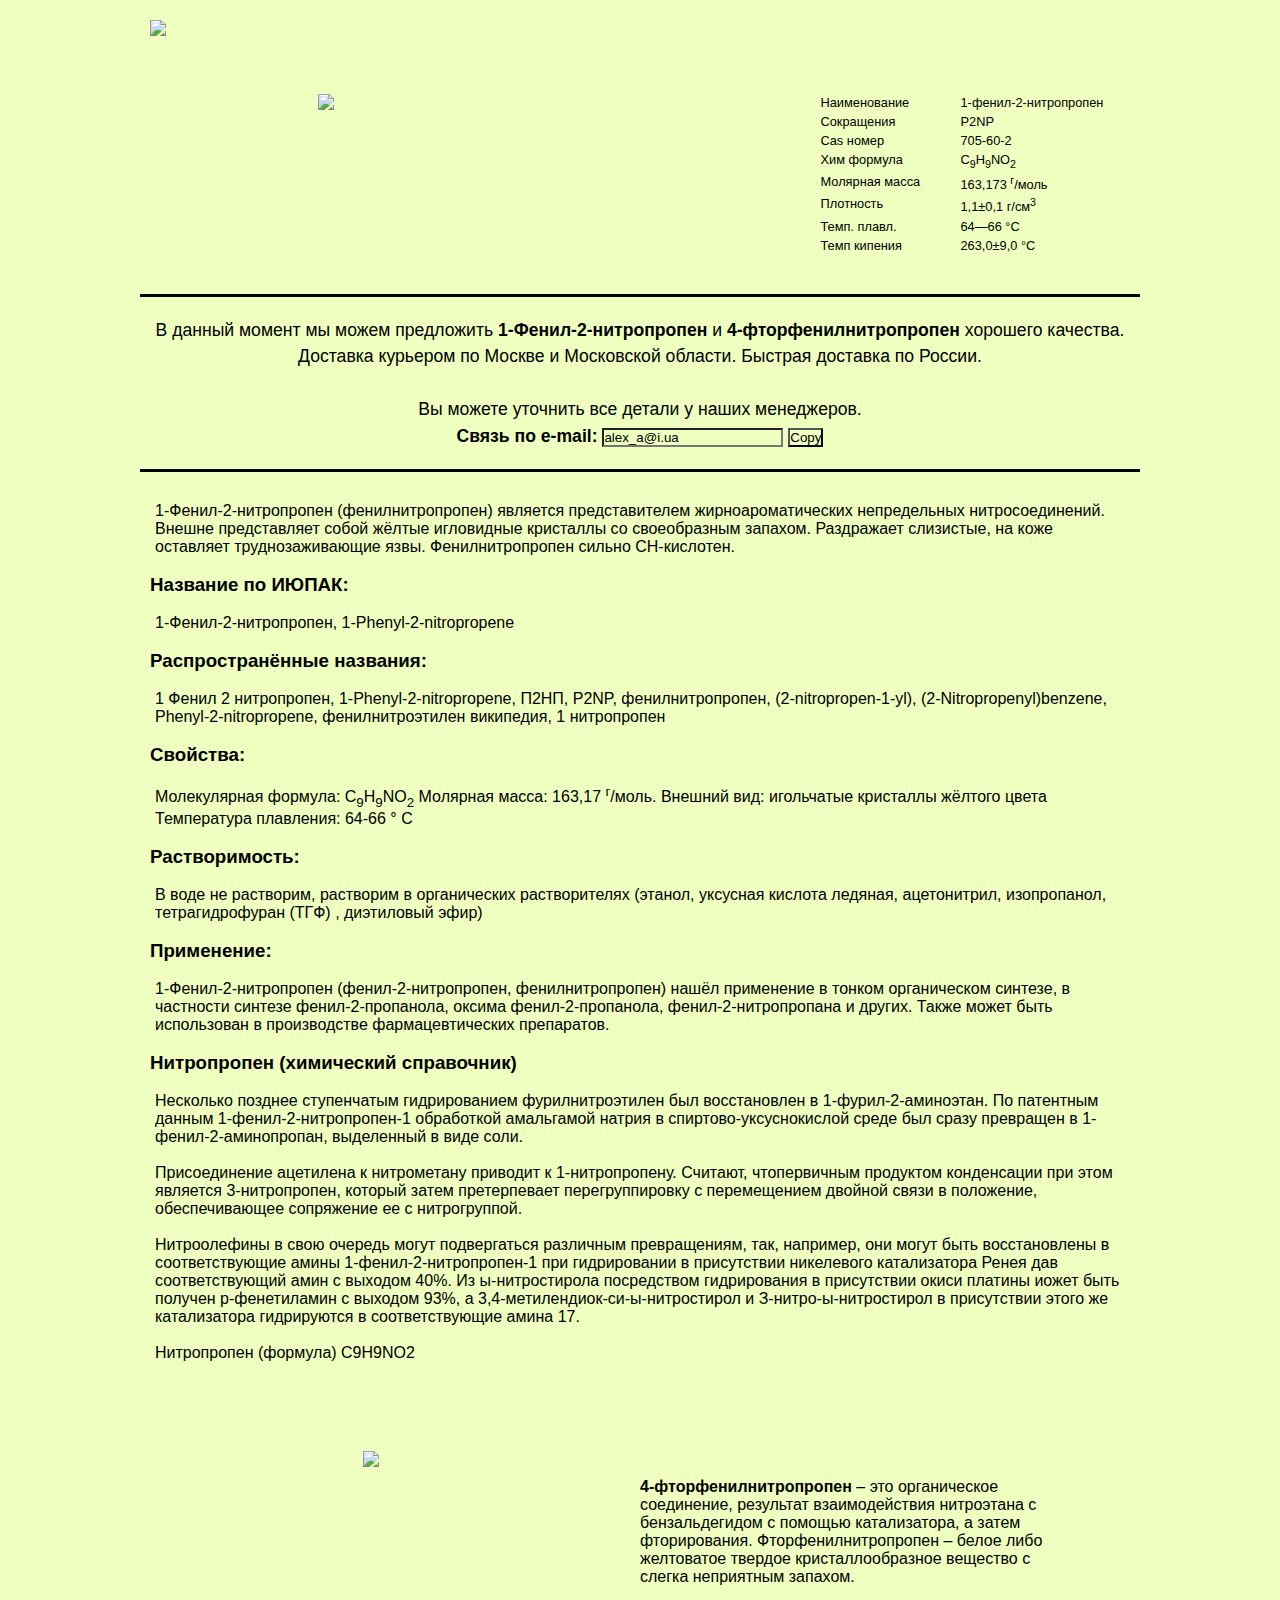
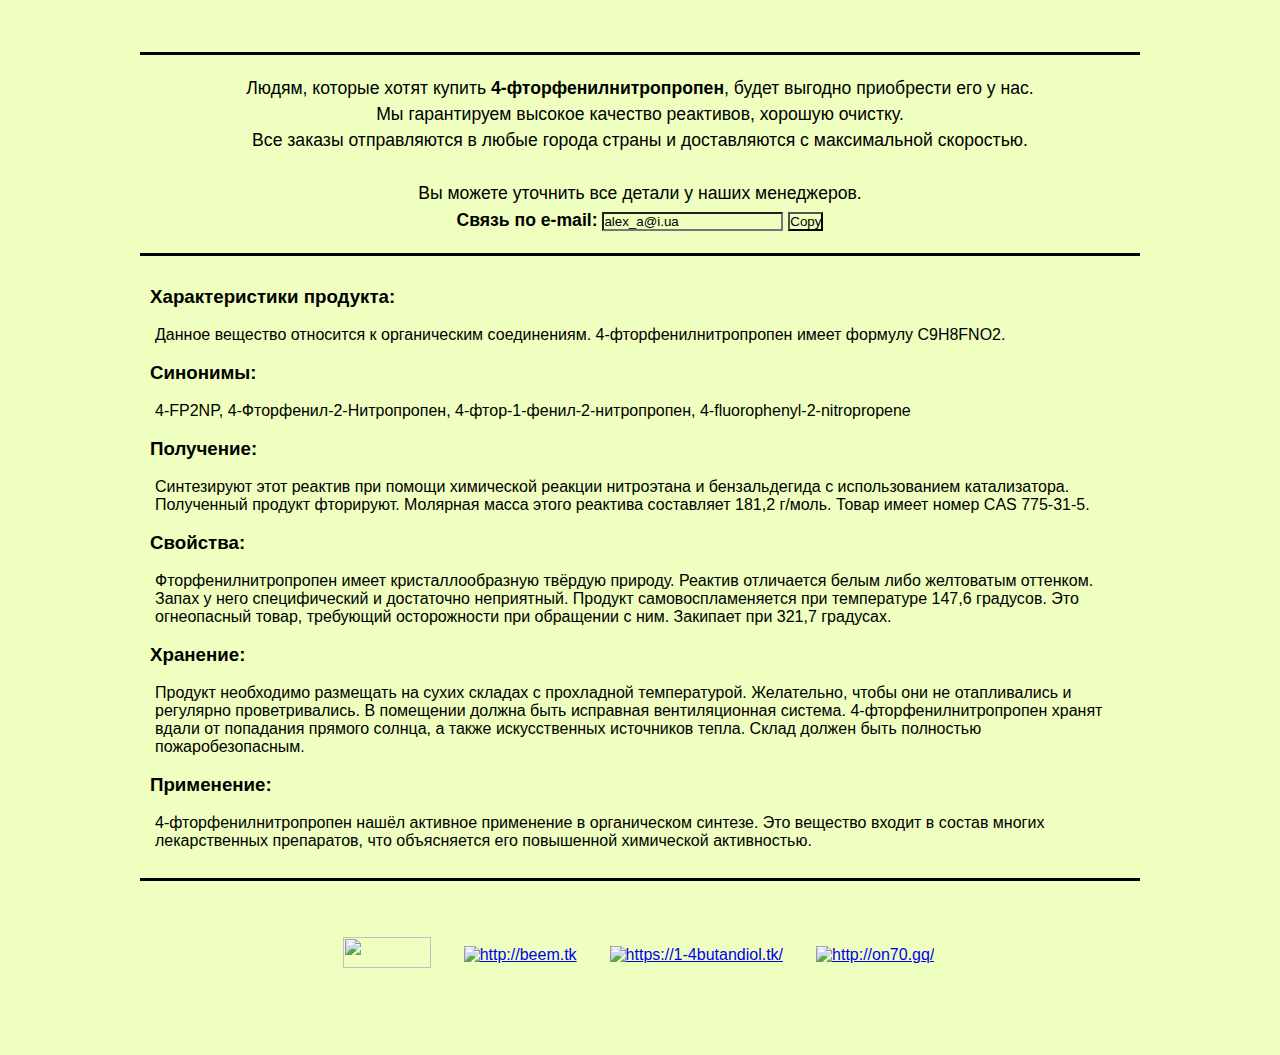
==== index.html @ 07ae939b "new index" ====
<!DOCTYPE html>
<html>
<head>
<meta http-equiv="Content-Type" content="text/html; charset=utf-8" />
<meta name="description" content="Мы занимаемся поставкой химических реактивов. В настоящее время можем предложить 1-фенил 2-нитропропен (фенилнитроэтилен) и 4-фторфенилнитропропен Доставка во все регионы России." />
<meta name="keywords" content="1-Фенил-2-нитропропен, фенил-2-нитропропен, фенилнитропропен,  1-Phenyl-2-nitropropene, П2НП, P2NP, 2-nitropropen-1-yl, 2-Nitropropenyl-benzene, Phenyl-2-nitropropene, фенилнитроэтилен, 1-Фенил-2-нитропропен цена, фенил-2-нитропропен цена, фенилнитропропен купить,  1-Phenyl-2-nitropropene купить, П2НП цена, P2NP купить, 2-nitropropen-1-yl продам, 2-Nitropropenyl-benzene цена, Phenyl-2-nitropropene продам, фенилнитроэтилен купить">
<meta property="og:url" content="https://nitropropen.tk">
<meta property="og:title" content="1-фенил 2-нитропропен (фенилнитроэтилен) p2np">
<meta property="og:image" content="https://nitropropen.tk/nitropropen.tk.jpg">
<meta property="og:description" content="Мы занимаемся поставкой химических реактивов. В настоящее время можем предложить 1-фенил 2-нитропропен (фенилнитроэтилен) и 4-фторфенилнитропропен Доставка во все регионы России.">
<meta property="og:type" content="website">

<link rel="shortcut icon" href="favicon.png">
<link rel="stylesheet" type="text/css" href="css.css" />

<title>1-фенил 2-нитропропен (фенилнитроэтилен) p2np</title>
</head>
<body>
<script type="text/javascript">function myFunction() {
  var copyText = document.getElementById("myInput");
  copyText.select();
  document.execCommand("copy");
  alert("Адрес электронной почты скопирован : " + copyText.value);
}</script>
<div id='flex-container'>

<div style='margin-bottom:5%;'><img id='np-logo'src="https://nitropropen.tk/nitropropen.tk.jpg"></img></div> 
  
<div id='one'>
  <div><img id='body_img'src="https://nitropropen.tk/Phenyl-2-nitropropene.png"></img></div><div id='grid-container'>
  <div>Наименование</div><div>1-фенил-2-нитропропен</div><div>Сокращения</div><div>P2NP</div><div>Cas номер</div><div>705-60-2</div><div>Хим формула</div><div>C<sub>9</sub>H<sub>9</sub>NO<sub>2</sub></div><div>Молярная масса</div><div>163,173 <sup>г</sup>/моль</div><div>Плотность</div><div>1,1±0,1 г/см<sup>3</sup></div><div>Темп. плавл.</div><div>64—66 °C</div><div>Темп кипения</div><div>263,0±9,0 °C</div>
</div>
</div> 
  
   
  
<div style="border-top:3px solid; border-bottom: 3px solid;font-size:1.1em;text-align:center; padding:20px 0px 20px 0px;line-height:150%;">В данный момент мы можем предложить <b>1-Фенил-2-нитропропен</b> и <b>4-фторфенилнитропропен</b> хорошего качества.</br>Доставка курьером по Москве и Московской области. Быстрая доставка по России.</br></br> 
Вы можете уточнить все детали у наших менеджеров.</br><b>Связь по e-mail:</b>

<input type="text" value="alex_a@i.ua" id="myInput">
<button onclick="myFunction()">Copy</button></div>


<div><p>1-Фенил-2-нитропропен (фенилнитропропен) является представителем жирноароматических непредельных нитросоединений. Внешне представляет собой жёлтые игловидные кристаллы со своеобразным запахом. Раздражает слизистые, на коже оставляет труднозаживающие язвы. Фенилнитропропен сильно CH-кислотен.</p></br>

<h3>Название по ИЮПАК:</h3></br><p>1-Фенил-2-нитропропен, 1-Phenyl-2-nitropropene</p></br>

<h3>Распространённые названия:</h3></br>
<p>1 Фенил 2 нитропропен, 1-Phenyl-2-nitropropene, П2НП, P2NP, фенилнитропропен, (2-nitropropen-1-yl), (2-Nitropropenyl)benzene, Phenyl-2-nitropropene, фенилнитроэтилен википедия, 1 нитропропен</p></br>

<h3>Свойства:</h3></br>
<p>Молекулярная формула: C<sub>9</sub>H<sub>9</sub>NO<sub>2</sub> 
Молярная масса: 163,17 <sup>г</sup>/моль. 
Внешний вид: игольчатые кристаллы жёлтого цвета 
Температура плавления: 64-66 ° C</p></br>

<h3>Растворимость:</h3></br>
<p>В воде не растворим, растворим в органических растворителях (этанол, уксусная кислота ледяная, ацетонитрил, изопропанол, тетрагидрофуран (ТГФ) , диэтиловый эфир)</p></br>

<h3>Применение: </h3></br>
<p>1-Фенил-2-нитропропен (фенил-2-нитропропен, фенилнитропропен) нашёл применение в тонком органическом синтезе, в частности синтезе фенил-2-пропанола, оксима фенил-2-пропанола, фенил-2-нитропропана и других. Также может быть использован в производстве фармацевтических препаратов.</p></br>



<h3>Нитропропен (химический справочник)</h3></br>
<p>Несколько позднее ступенчатым гидрированием фурилнитроэтилен был восстановлен в 1-фурил-2-аминоэтан. По патентным данным 1-фенил-2-нитропропен-1 обработкой амальгамой натрия в спиртово-уксуснокислой среде был сразу превращен в 1-фенил-2-аминопропан, выделенный в виде соли.</br></br>
Присоединение ацетилена к нитрометану приводит к 1-нитропропену. Считают, чтопервичным продуктом конденсации при этом является 3-нитропропен, который затем претерпевает перегруппировку с перемещением двойной связи в положение, обеспечивающее сопряжение ее с нитрогруппой.</br></br>
Нитроолефины в свою очередь могут подвергаться различным превращениям, так, например, они могут быть восстановлены в соответствующие амины 1-фенил-2-нитропропен-1 при гидрировании в присутствии никелевого катализатора Ренея дав соответствующий амин с выходом 40%. Из ы-нитростирола посредством гидрирования в присутствии окиси платины иожет быть получен р-фенетиламин с выходом 93%, а 3,4-метилендиок-си-ы-нитростирол и З-нитро-ы-нитростирол в присутствии этого же катализатора гидрируются в соответствующие амина 17.</p></br>
<p>Нитропропен (формула) C9H9NO2</p></br></br></br></br></br>

</div>


<div id='grid-container-main'>
 <div><img id='body_img'src="https://nitropropen.tk/4ftor-phenilnitropropene.png"></div>
 <div><b>4-фторфенилнитропропен</b> – это органическое соединение, результат взаимодействия нитроэтана с бензальдегидом с помощью катализатора, а затем фторирования. Фторфенилнитропропен – белое либо желтоватое твердое кристаллообразное вещество с слегка неприятным запахом.</div>
</div>




<div style="border-top:3px solid; border-bottom: 3px solid;text-align:center;line-height:25px;padding:20px 0px 20px 0px;line-height:150%;font-size:1.1em;">Людям, которые хотят купить <b>4-фторфенилнитропропен</b>, будет выгодно приобрести его у нас.</br>Мы гарантируем высокое качество реактивов, хорошую очистку.</br>Все заказы отправляются в любые города страны и доставляются с максимальной скоростью.</br></br>
Вы можете уточнить все детали у наших менеджеров.</br> <b>Связь по e-mail:</b>

<input type="text" value="alex_a@i.ua" id="myInput">
<button onclick="myFunction()">Copy</button></div>


<div style='border-bottom:3px solid'><h3>Характеристики продукта:</h3></br>
<p>Данное вещество относится к органическим соединениям. 4-фторфенилнитропропен имеет формулу C9H8FNO2.</p></br>

 
<h3>Синонимы:</h3></br>
<p> 4-FP2NP, 4-Фторфенил-2-Нитропропен, 4-фтор-1-фенил-2-нитропропен,  4-fluorophenyl-2-nitropropene</p></br>

 
<h3>Получение:</h3></br>
<p>Синтезируют этот реактив при помощи химической реакции нитроэтана и бензальдегида с использованием катализатора. Полученный продукт фторируют.
Молярная масса этого реактива составляет 181,2 г/моль. Товар имеет номер CAS 775-31-5.</p></br>

<h3>Свойства:</h3></br>
<p>Фторфенилнитропропен имеет кристаллообразную твёрдую природу. Реактив отличается белым либо желтоватым оттенком. Запах у него специфический и достаточно неприятный.
Продукт самовоспламеняется при температуре 147,6 градусов. Это огнеопасный товар, требующий осторожности при обращении с ним. Закипает при 321,7 градусах.</p></br>

 
<h3>Хранение:</h3></br>
<p>Продукт необходимо размещать на сухих складах с прохладной температурой. Желательно, чтобы они не отапливались и регулярно проветривались. В помещении должна быть исправная вентиляционная система. 4-фторфенилнитропропен хранят вдали от попадания прямого солнца, а также искусственных источников тепла. Склад должен быть полностью пожаробезопасным.</p></br>


<h3>Применение:</h3></br>
<p>4-фторфенилнитропропен нашёл активное применение в органическом синтезе. Это вещество входит в состав многих лекарственных препаратов, что объясняется его повышенной химической активностью.</br></br></p>
</div>


<div>
  
  <div id='flex-container_a'>
  <div><!--LiveInternet counter--><script type="text/javascript">
document.write('<a href="//www.liveinternet.ru/click" '+
'target="_blank"><img src="//counter.yadro.ru/hit?t57.3;r'+
escape(document.referrer)+((typeof(screen)=='undefined')?'':
';s'+screen.width+'*'+screen.height+'*'+(screen.colorDepth?
screen.colorDepth:screen.pixelDepth))+';u'+escape(document.URL)+
';h'+escape(document.title.substring(0,150))+';'+Math.random()+
'" alt="" title="LiveInternet" '+
'border="0" width="88" height="31"><\/a>')
</script><!--/LiveInternet--></div>
    <div><a href="http://beem.tk" target="_blank"><img alt="http://beem.tk" src="https://nitropropen.tk/beem88x31.png" style="height:31px; margin-left:3px; margin-right:3px; width:70px"></a></div>
    <div><a href="https://1-4butandiol.tk/" target="_blank"><img alt="https://1-4butandiol.tk/" src="https://nitropropen.tk/1-4butandiol88x31.png" </a></div>
    <div><a href="http://on70.gq/" target="_blank"><img alt="http://on70.gq/" src="https://nitropropen.tk/on7088x31.png" style="height:31px; margin-left:3px; margin-right:3px; width:70px"></a></div>
</div>
  
  
  

</div>

</div>


<h3></h3></br>
<p></p></br>

</body>
</html>
---- css.css ----
*{margin:0%; padding:0px; box-sizing:border-box;background:#efffbf;font-family:Comic Sans MC, sans-serif;}
body {	display: block;}


#flex-container {background: #efffbf; display: flex; flex-direction: column; flex-wrap: nowrap; align-content: center; align-items: center; }
#flex-container > div {background: #efffbf; border: 0px solid red; width: 1000px; margin: 10px; padding: 10px; }

#grid-container { background: #efffbf;display: grid;height: ;width: 324px;grid-template-columns: 140px 160px;grid-template-rows: ;align-content: center;justify-content: center;font-size:0.8em;margin-left: 650px;  }
#grid-container > div {background: #efffbf; margin: 2px; padding-left: 10px; }

#grid-container-main {background: #efffbf; display: grid; height: 150px; grid-template-columns: 50% 50%; grid-template-rows: 50px 50px; grid-column-gap:; grid-row-gap: ; align-items: center; justify-items: center; align-content: center; justify-content: center;  }
#grid-container-main > div {background: #efffbf; border: 0px solid; margin-right:10%; padding: 0px; }

#one {background: #efffbf; display: grid; height: 150px; grid-template-columns: 65% 64%; grid-template-rows: 50px 50px; grid-column-gap: ; grid-row-gap: ; align-items: center; justify-items: center; align-content: center; justify-content: center; }
#one > div {background: #efffbf; border: 0px solid; margin:0px; padding: 0px; }

h3{text-indent:0px;}
p{text-indent:0px;margin-left:5px;}

#np-logo{ height:70px; align-content:center;border:0px solid silver;}

#body_img {
  height:161px;
  float:left;}

#flex-container_a {display: flex; height: 88px; flex-wrap: wrap; align-content: center; justify-content: center; align-items: center; }
#flex-container_a > div {border: 0px solid; margin: 15px; padding: 0px; }
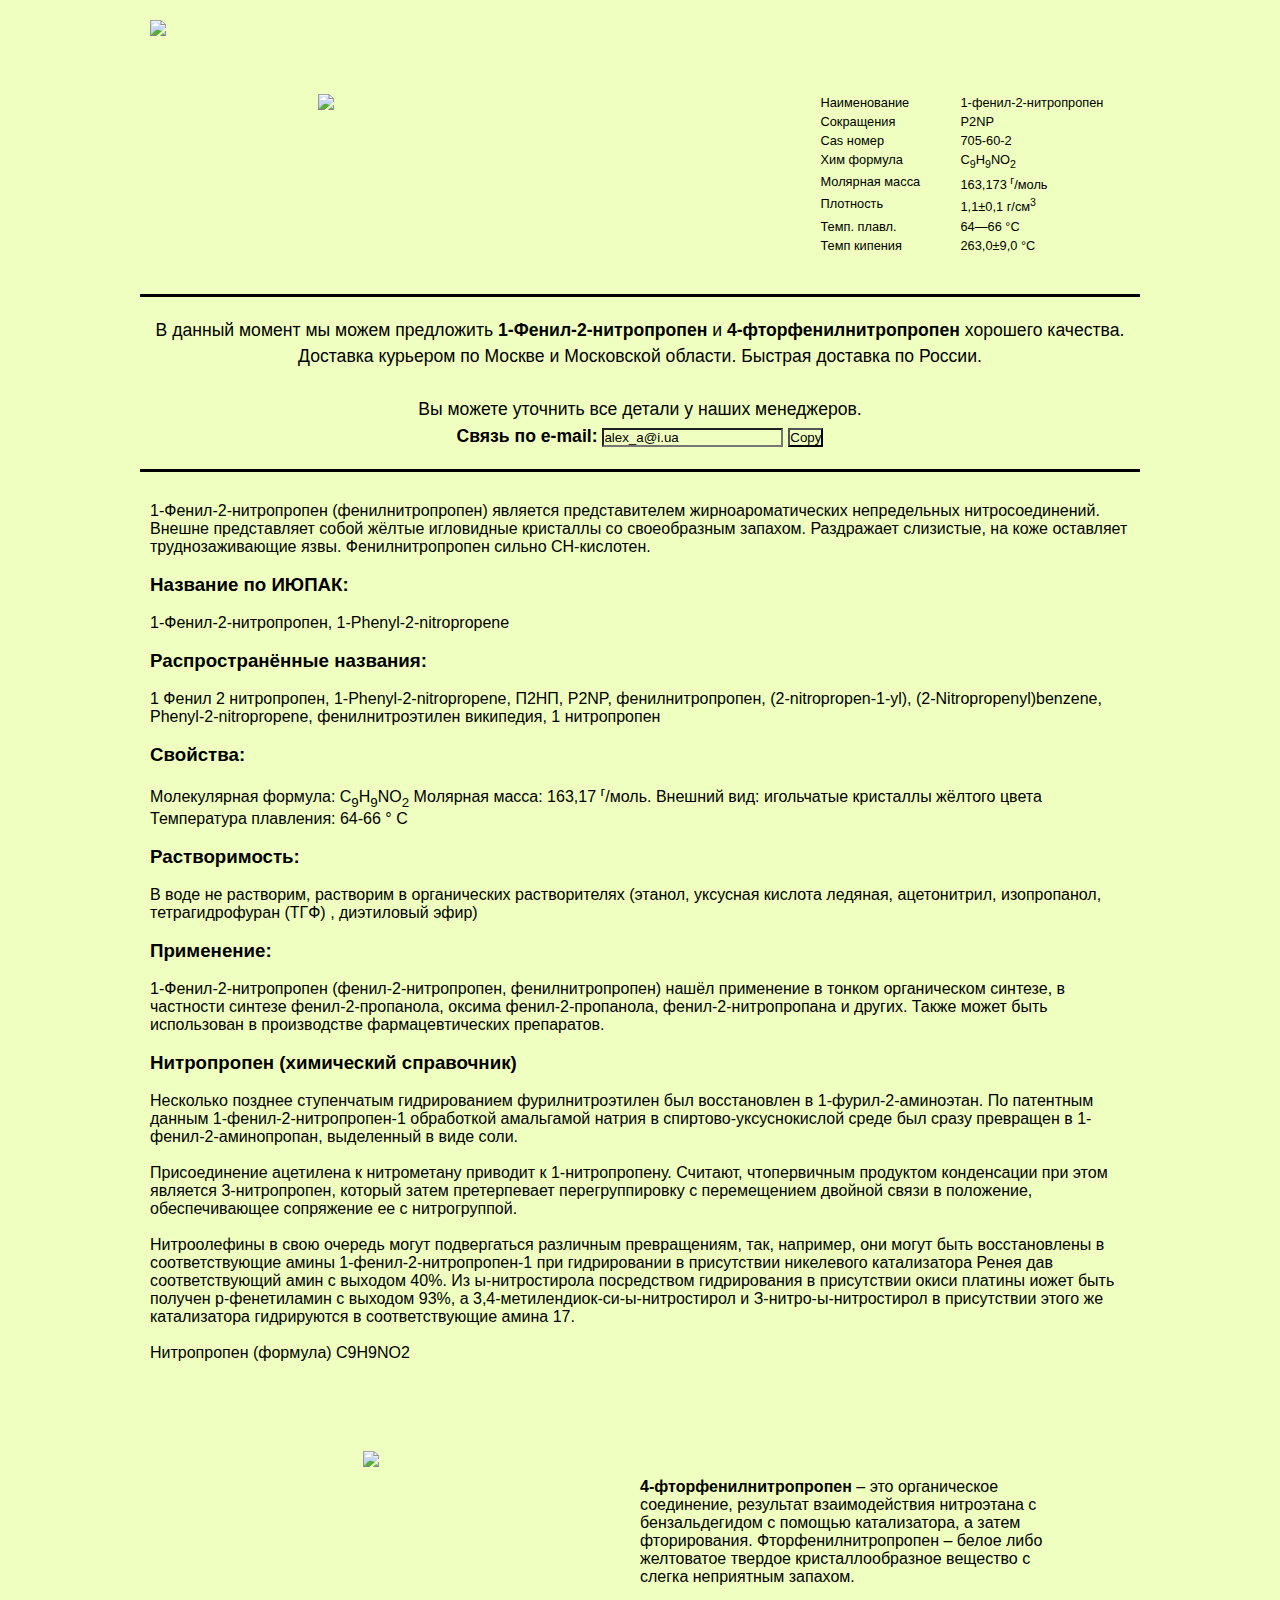
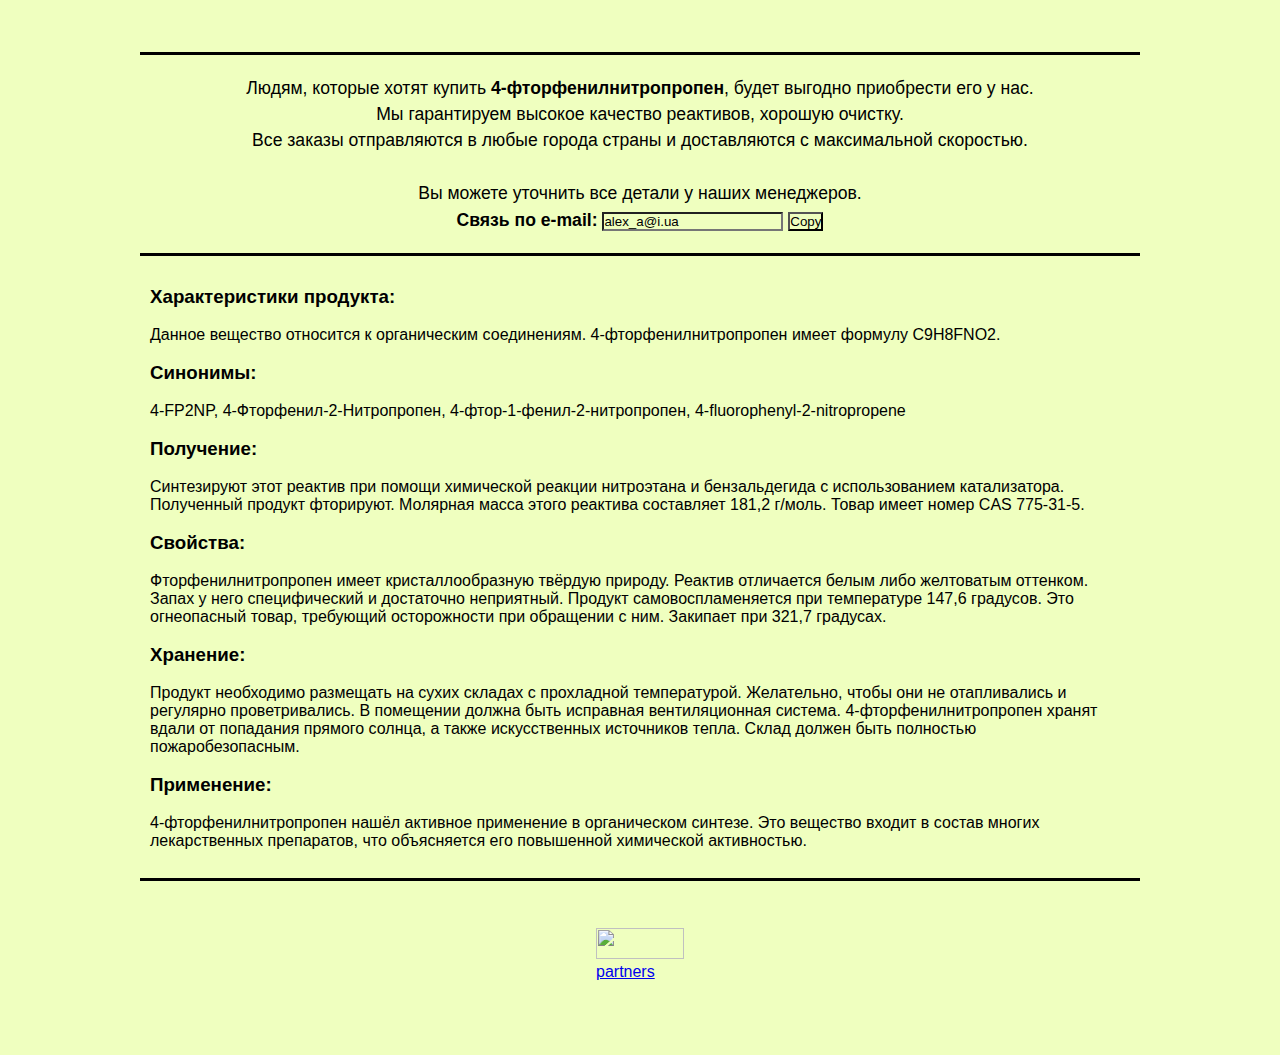
==== commit 64447099: "Update index.html" ====
--- a/index.html
+++ b/index.html
@@ -115,20 +115,18 @@
 <div>
   
   <div id='flex-container_a'>
-  <div><!--LiveInternet counter--><script type="text/javascript">
-document.write('<a href="//www.liveinternet.ru/click" '+
-'target="_blank"><img src="//counter.yadro.ru/hit?t57.3;r'+
-escape(document.referrer)+((typeof(screen)=='undefined')?'':
-';s'+screen.width+'*'+screen.height+'*'+(screen.colorDepth?
-screen.colorDepth:screen.pixelDepth))+';u'+escape(document.URL)+
-';h'+escape(document.title.substring(0,150))+';'+Math.random()+
-'" alt="" title="LiveInternet" '+
-'border="0" width="88" height="31"><\/a>')
-</script><!--/LiveInternet--></div>
-    <div><a href="http://beem.tk" target="_blank"><img alt="http://beem.tk" src="https://nitropropen.tk/beem88x31.png" style="height:31px; margin-left:3px; margin-right:3px; width:70px"></a></div>
-    <div><a href="https://1-4butandiol.tk/" target="_blank"><img alt="https://1-4butandiol.tk/" src="https://nitropropen.tk/1-4butandiol88x31.png" </a></div>
-    <div><a href="http://on70.gq/" target="_blank"><img alt="http://on70.gq/" src="https://nitropropen.tk/on7088x31.png" style="height:31px; margin-left:3px; margin-right:3px; width:70px"></a></div>
-</div>
+  <div>
+    <a href="//www.liveinternet.ru/click"
+target="_blank"><img id="licnt98AF" width="88" height="31" style="border:0" 
+title="LiveInternet"
+src="[data-uri]"
+alt=""/></a><script>(function(d,s){d.getElementById("licnt98AF").src=
+"//counter.yadro.ru/hit?t57.3;r"+escape(d.referrer)+
+((typeof(s)=="undefined")?"":";s"+s.width+"*"+s.height+"*"+
+(s.colorDepth?s.colorDepth:s.pixelDepth))+";u"+escape(d.URL)+
+";h"+escape(d.title.substring(0,150))+";"+Math.random()})
+(document,screen)</script><!--/LiveInternet-->
+   <div><a title="partners" href="https://nitropropen.tk/partners.html" target="_blank">partners</a></div>
   
   
   
@@ -142,4 +140,4 @@
 <p></p></br>
 
 </body>
-</html>+</html>
--- a/css.css
+++ b/css.css
@@ -15,7 +15,7 @@
 #one > div {background: #efffbf; border: 0px solid; margin:0px; padding: 0px; }
 
 h3{text-indent:0px;}
-p{text-indent:0px;margin-left:5px;}
+p{text-indent:0px;margin-left:0px;}
 
 #np-logo{ height:70px; align-content:center;border:0px solid silver;}
 
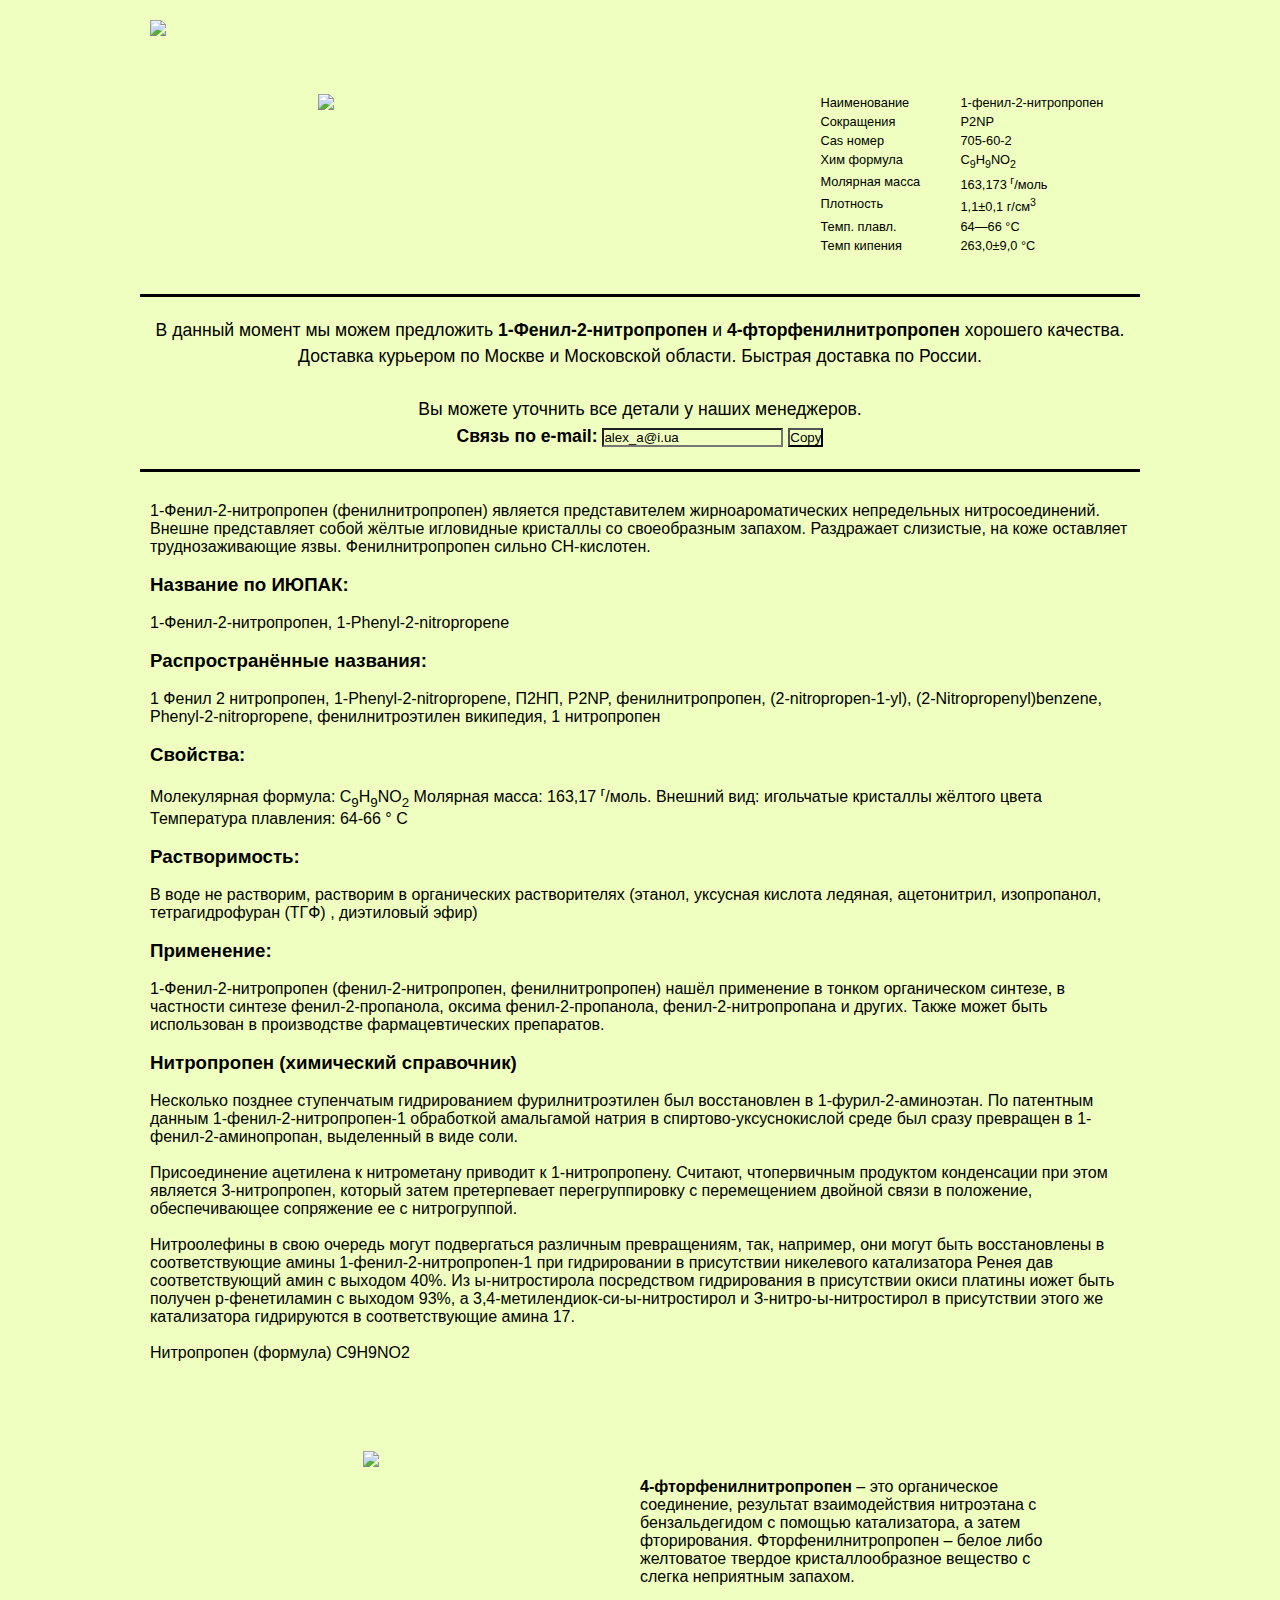
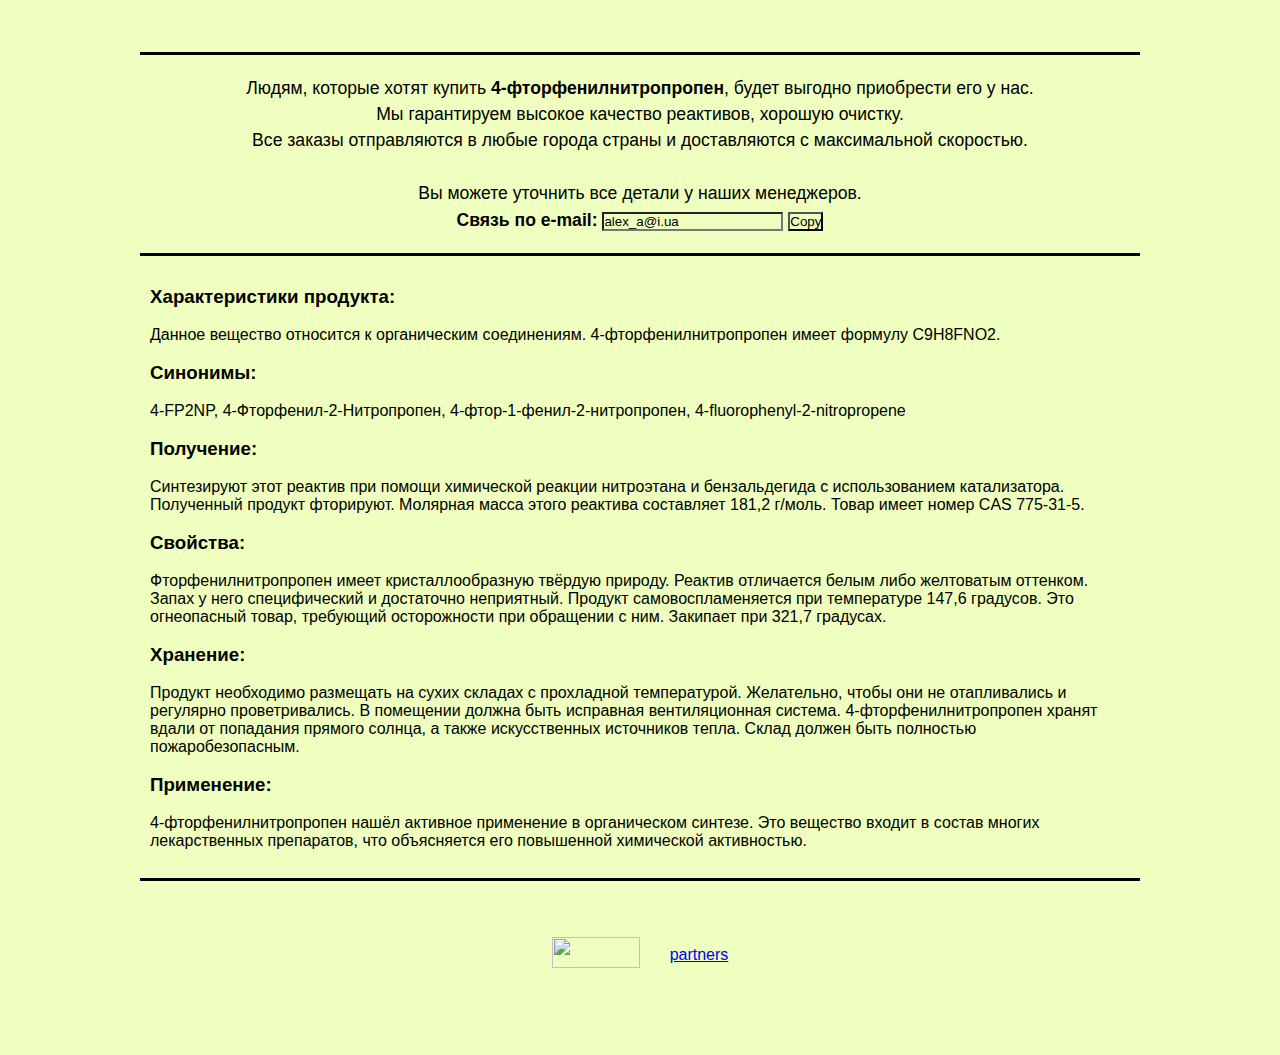
==== commit 95e802df: "Update index.html" ====
--- a/index.html
+++ b/index.html
@@ -126,6 +126,7 @@
 (s.colorDepth?s.colorDepth:s.pixelDepth))+";u"+escape(d.URL)+
 ";h"+escape(d.title.substring(0,150))+";"+Math.random()})
 (document,screen)</script><!--/LiveInternet-->
+    </div>
    <div><a title="partners" href="https://nitropropen.tk/partners.html" target="_blank">partners</a></div>
   
   
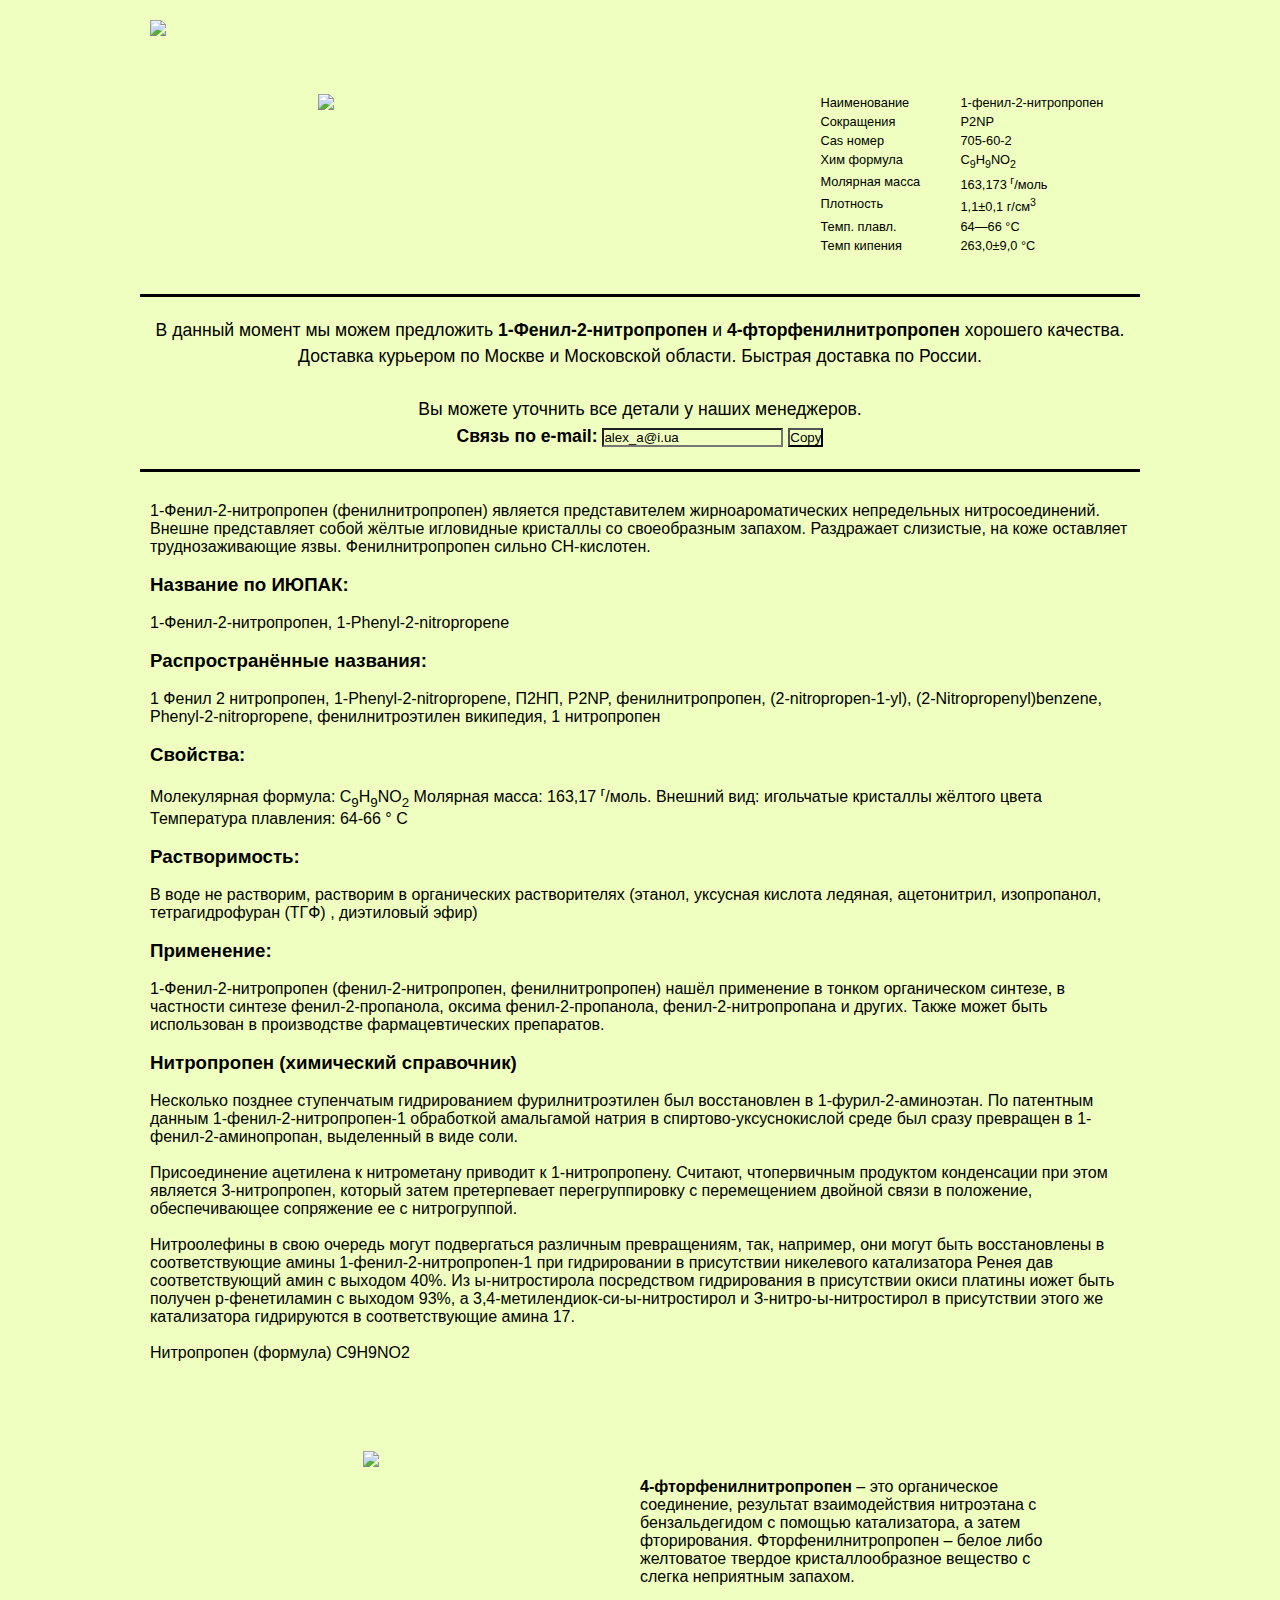
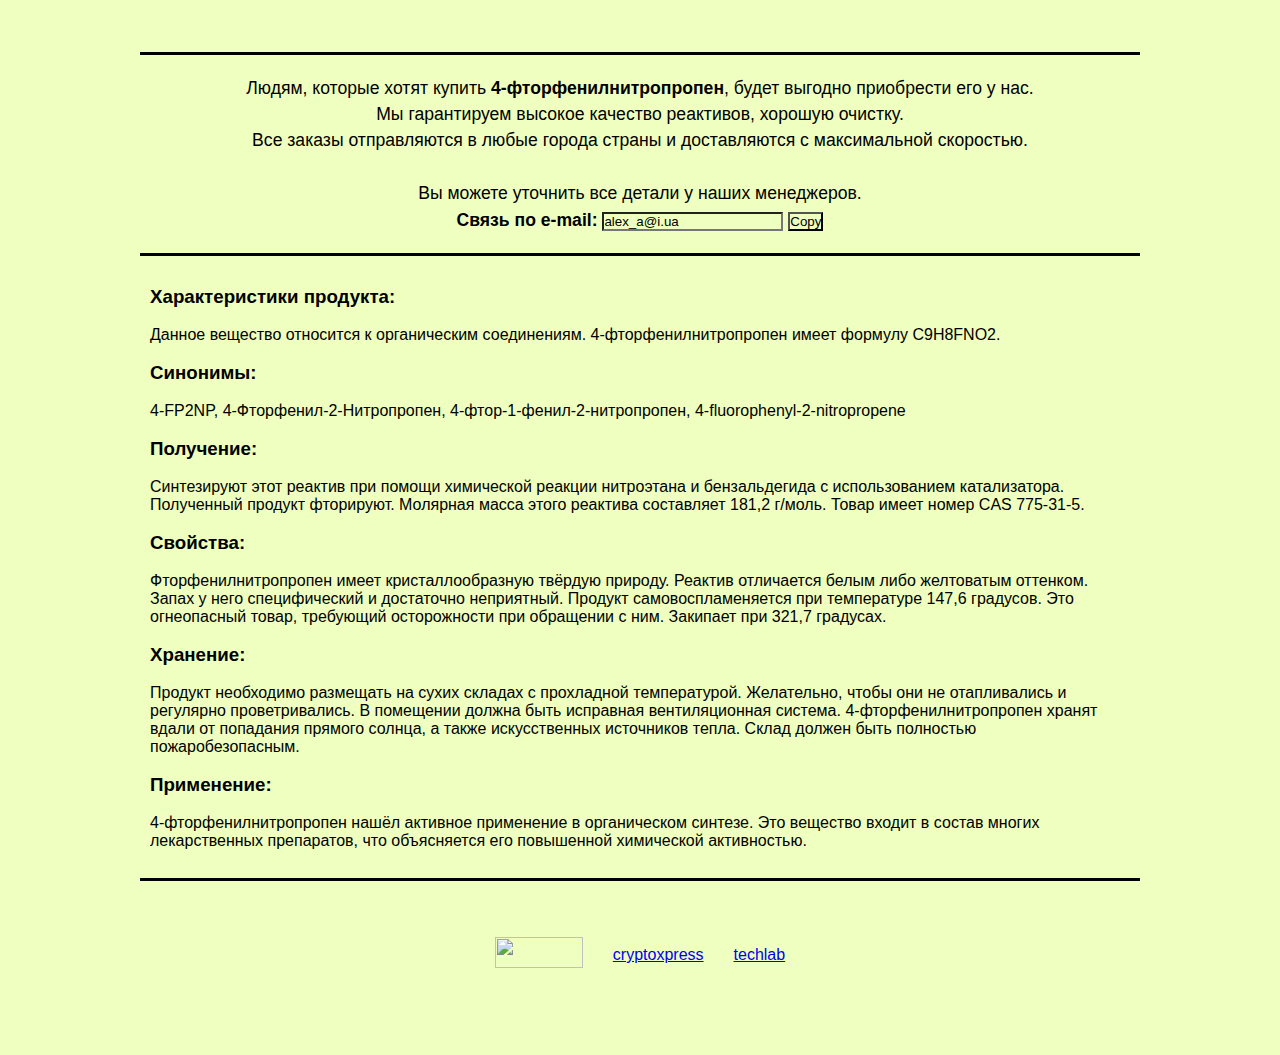
==== commit 29e0b804: "Update index.html" ====
--- a/index.html
+++ b/index.html
@@ -127,11 +127,10 @@
 ";h"+escape(d.title.substring(0,150))+";"+Math.random()})
 (document,screen)</script><!--/LiveInternet-->
     </div>
-   <div><a title="partners" href="https://nitropropen.tk/partners.html" target="_blank">partners</a></div>
+   <div><a title="cryptoxpress" href="https://cryptoxpress.ru/" target="_blank">cryptoxpress</a></div>
+   <div><a title="techlab" href="https://aigorand.wixsite.com/techlab" target="_blank">techlab</a></div>
   
-  
-  
-
+</div>
 </div>
 
 </div>
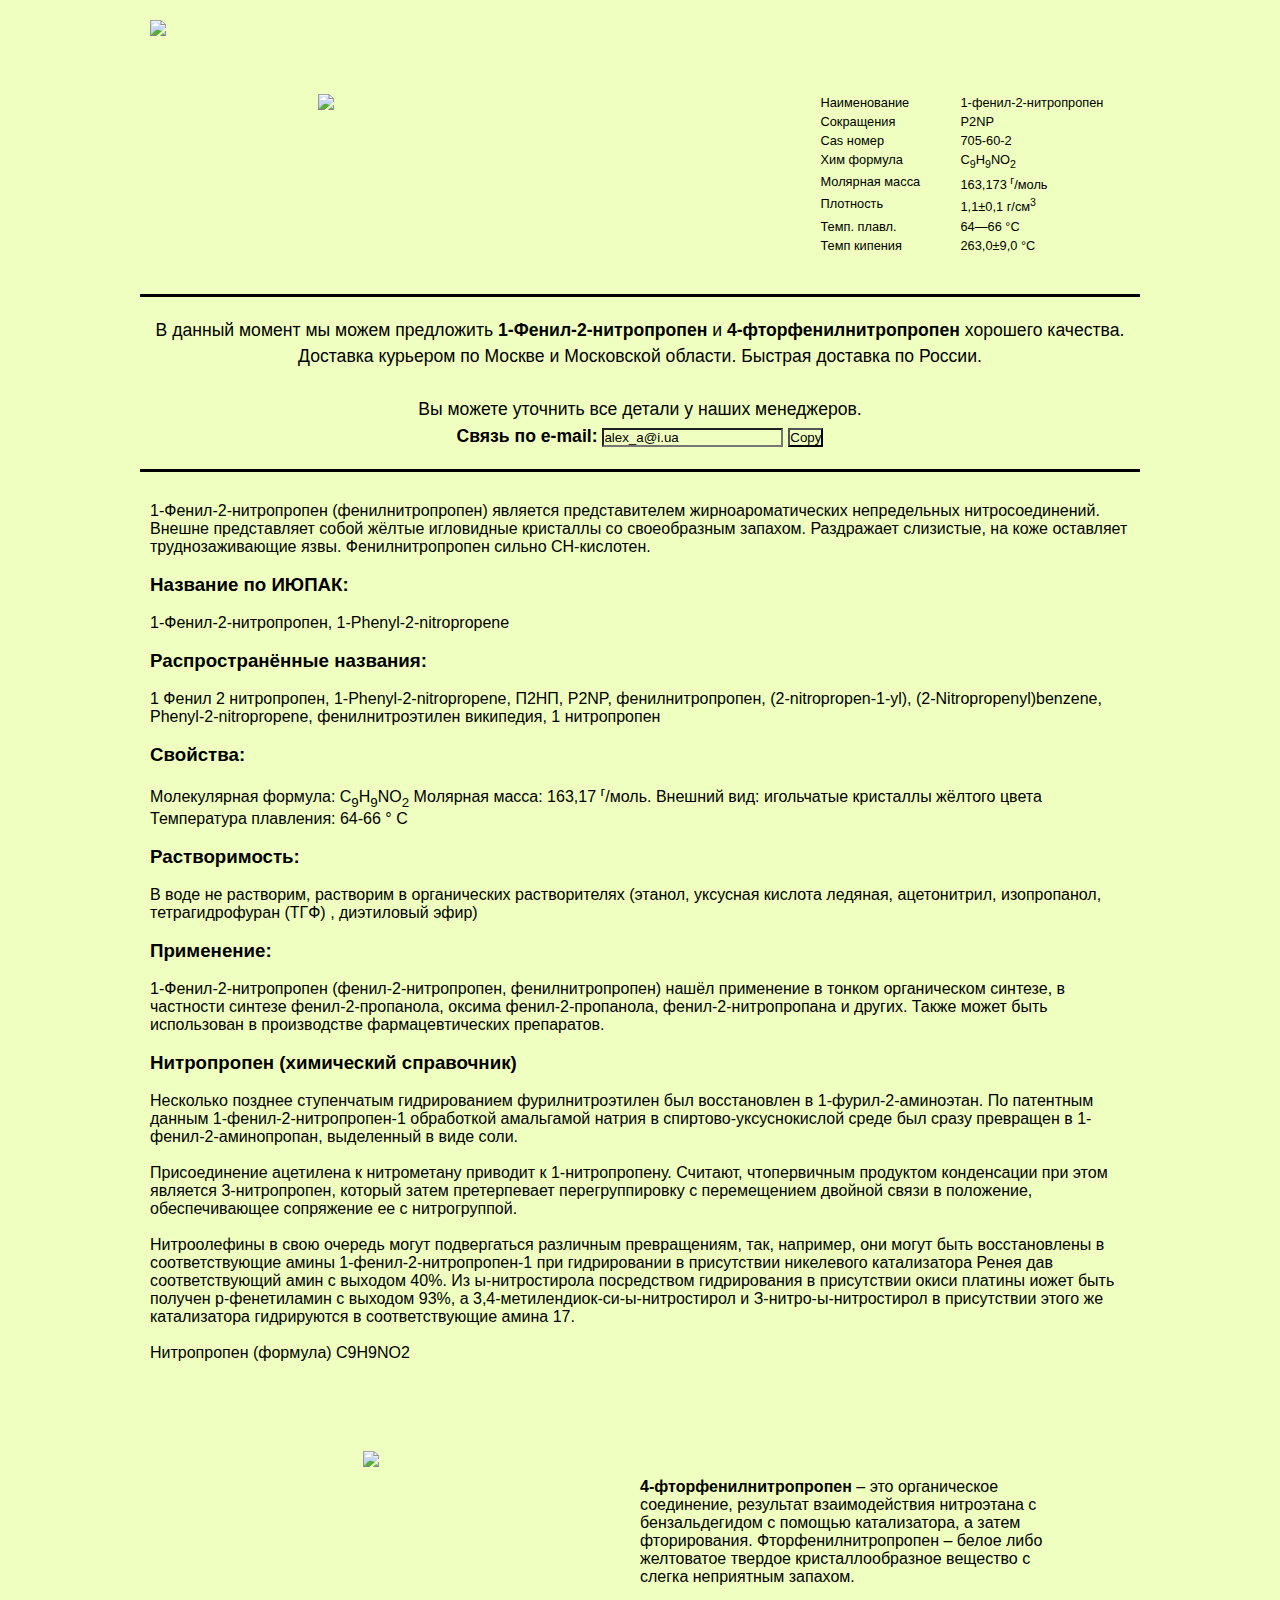
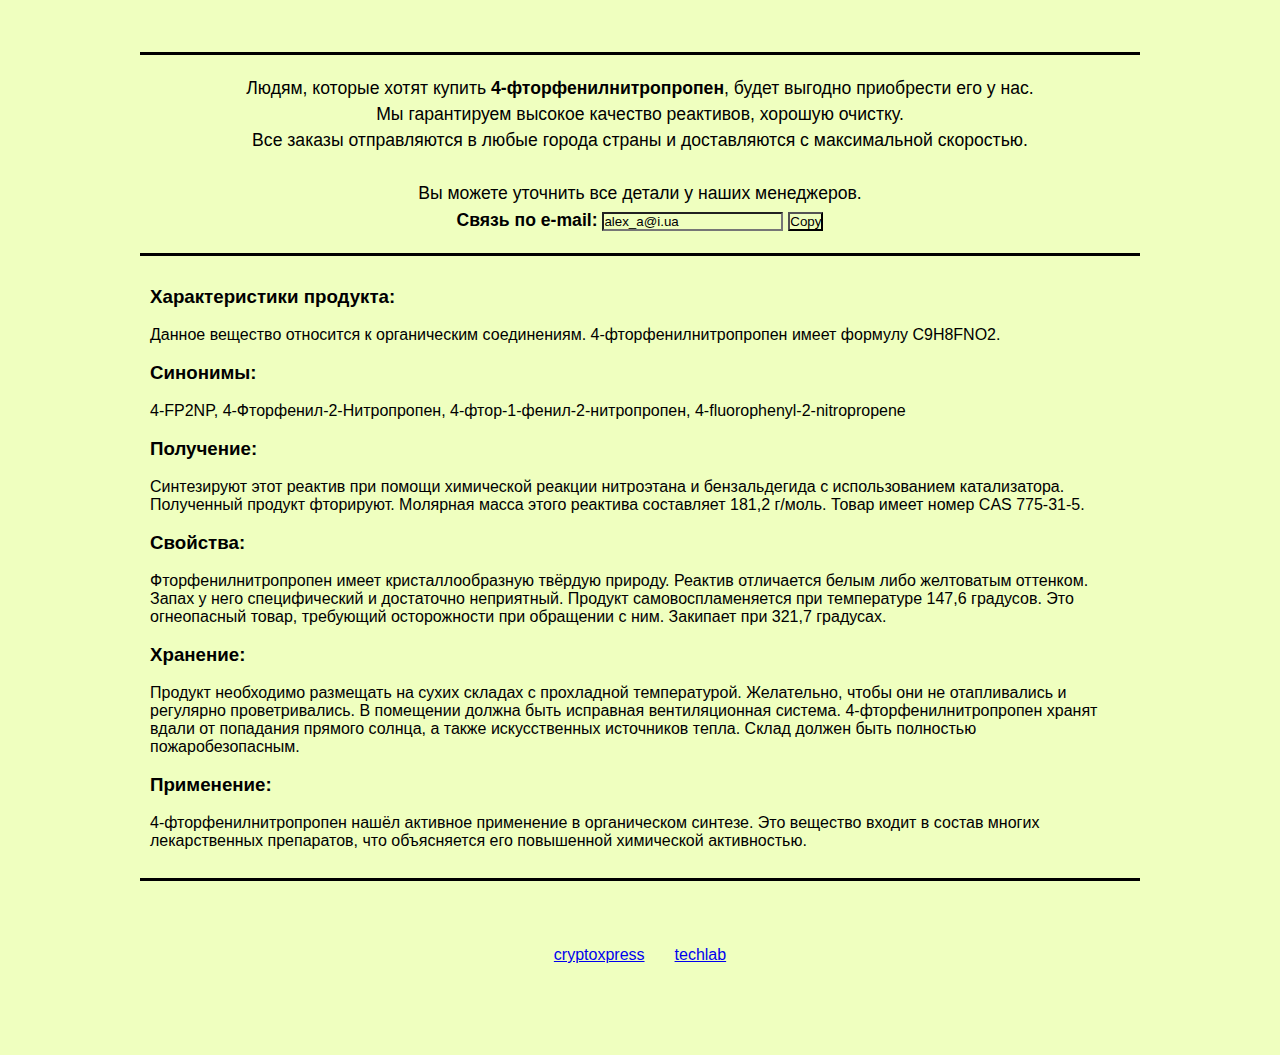
==== commit 23bde139: "Update index.html" ====
--- a/index.html
+++ b/index.html
@@ -115,18 +115,7 @@
 <div>
   
   <div id='flex-container_a'>
-  <div>
-    <a href="//www.liveinternet.ru/click"
-target="_blank"><img id="licnt98AF" width="88" height="31" style="border:0" 
-title="LiveInternet"
-src="[data-uri]"
-alt=""/></a><script>(function(d,s){d.getElementById("licnt98AF").src=
-"//counter.yadro.ru/hit?t57.3;r"+escape(d.referrer)+
-((typeof(s)=="undefined")?"":";s"+s.width+"*"+s.height+"*"+
-(s.colorDepth?s.colorDepth:s.pixelDepth))+";u"+escape(d.URL)+
-";h"+escape(d.title.substring(0,150))+";"+Math.random()})
-(document,screen)</script><!--/LiveInternet-->
-    </div>
+  
    <div><a title="cryptoxpress" href="https://cryptoxpress.ru/" target="_blank">cryptoxpress</a></div>
    <div><a title="techlab" href="https://aigorand.wixsite.com/techlab" target="_blank">techlab</a></div>
   
